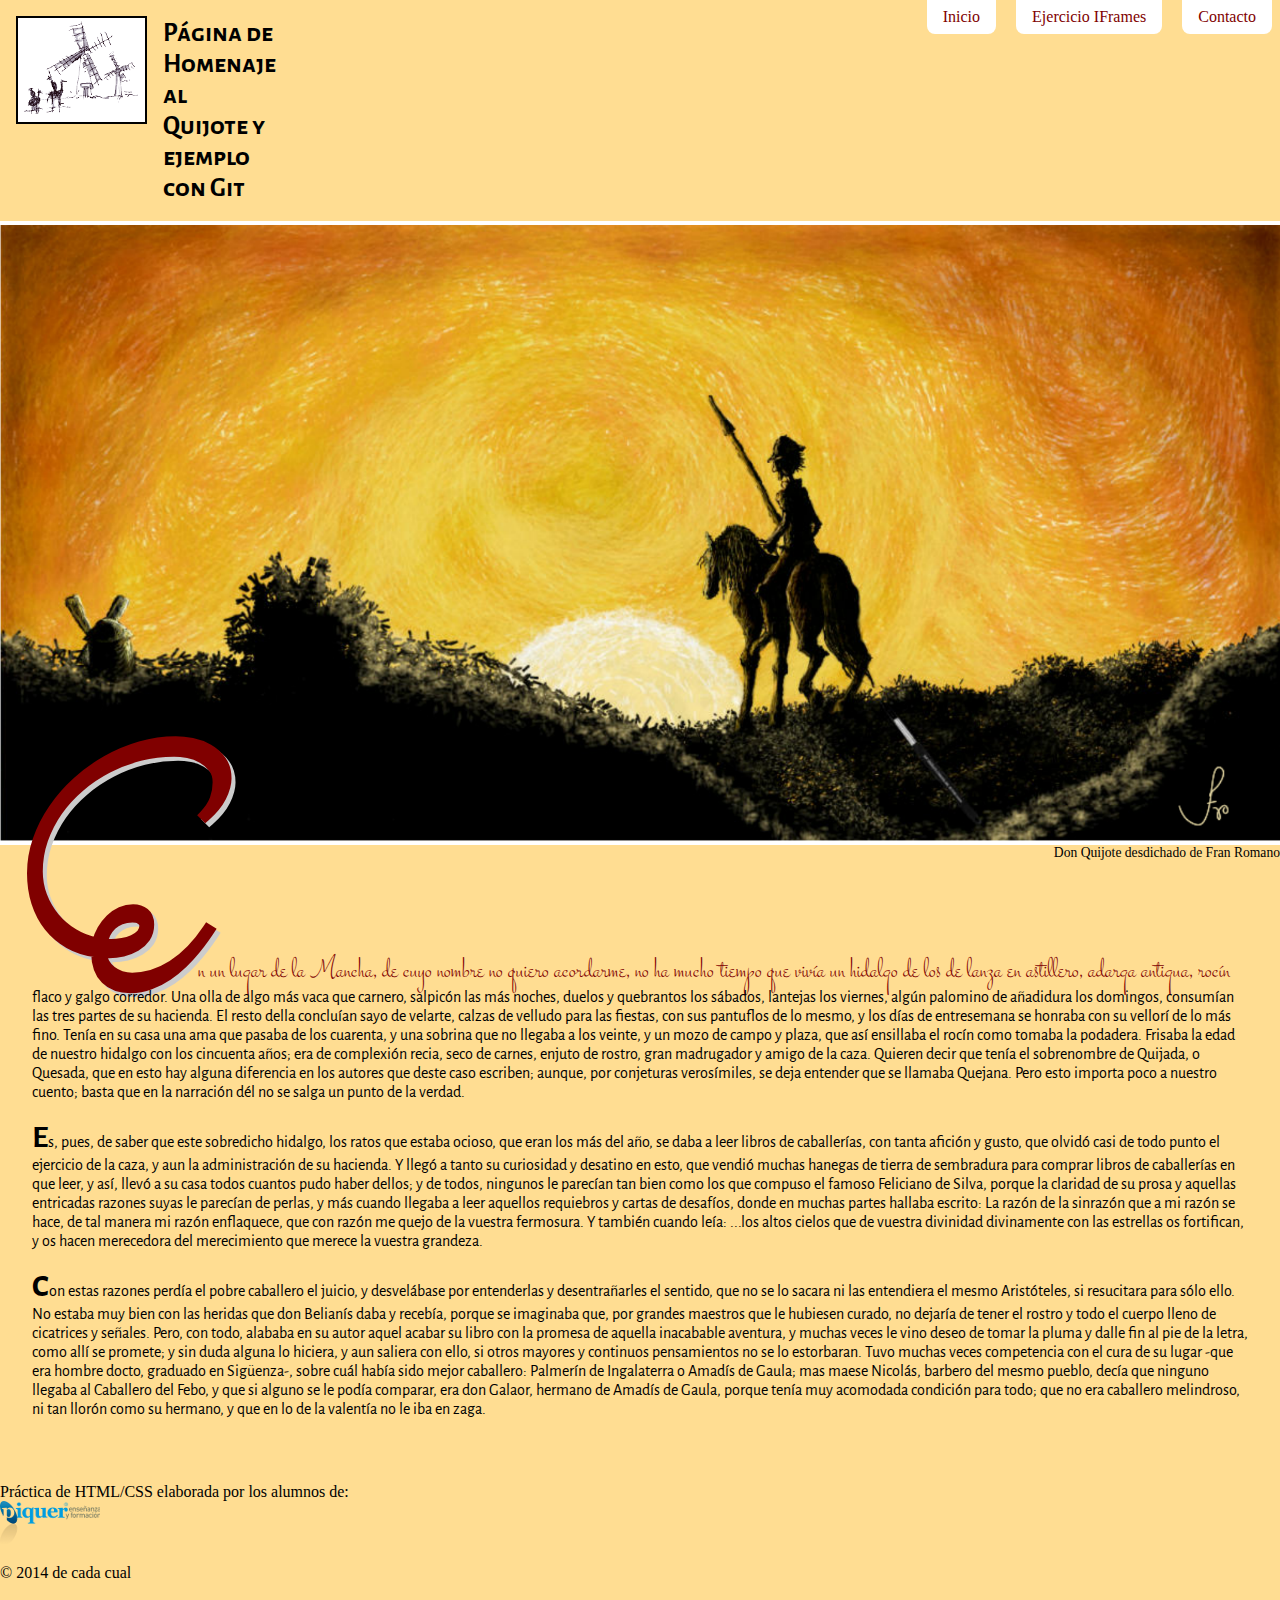
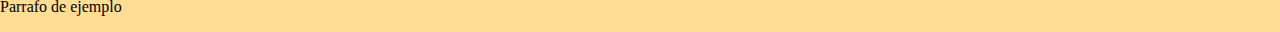
==== index.html @ 1646e15e "archivos adjuntados" ====
<!doctype html>
<html lang="es">
<head>
    <meta charset="UTF-8">
    <!-- Metadatos -->
    <meta name="title" content="El ingenioso hidalgo"/>
    <meta name="description" content="Contenido más extenso..."/>
    <meta name="keywords" content="don quijote, la mancha, miguel de cervantes"/>

    <!-- Metadatos FB -->
    <meta property="og:title" content="El ingenioso hidalgo">
    <meta property="og:description" content="Contenido más extenso...">
    <meta property="og:site_name" content="El quijote">
    <meta property="og:locale" content="es">
    <meta property="og:type" content="website">
    <meta property="og:url" content="https://www.donquijote.es/index/"/>
    <meta property="og:image"
          content="https:///www.donquijote.es/files/images/thumbnails/fb_image/files/images/shutterstock-289528175-1-ONsXXkHd.jpg"/>

    <!-- Metadatos TW -->
    <meta name="twitter:card" content="summary">
    <meta name="twitter:title" content="El Ingenioso Hidalgo">
    <meta name="twitter:description" content="Contenido más extenso...">
    <meta name="twitter:image"
          content="https:///www.donquijote.es/files/images/thumbnails/fb_image/files/images/shutterstock-289528175-1-ONsXXkHd.jpg">

    <!-- Favicons -->

    <link rel="apple-touch-icon" sizes="57x57" href="assets/img/favicons/apple-icon-57x57.png">
    <link rel="apple-touch-icon" sizes="60x60" href="assets/img/favicons/apple-icon-60x60.png">
    <link rel="apple-touch-icon" sizes="72x72" href="assets/img/favicons/apple-icon-72x72.png">
    <link rel="apple-touch-icon" sizes="76x76" href="assets/img/favicons/apple-icon-76x76.png">
    <link rel="apple-touch-icon" sizes="114x114" href="assets/img/favicons/apple-icon-114x114.png">
    <link rel="apple-touch-icon" sizes="120x120" href="assets/img/favicons/apple-icon-120x120.png">
    <link rel="apple-touch-icon" sizes="144x144" href="assets/img/favicons/apple-icon-144x144.png">
    <link rel="apple-touch-icon" sizes="152x152" href="assets/img/favicons/apple-icon-152x152.png">
    <link rel="apple-touch-icon" sizes="180x180" href="assets/img/favicons/apple-icon-180x180.png">
    <link rel="icon" type="image/png" sizes="192x192" href="assets/img/favicons/android-icon-192x192.png">
    <link rel="icon" type="image/png" sizes="32x32" href="assets/img/favicons/favicon-32x32.png">
    <link rel="icon" type="image/png" sizes="96x96" href="assets/img/favicons/favicon-96x96.png">
    <link rel="icon" type="image/png" sizes="16x16" href="assets/img/favicons/favicon-16x16.png">
    <meta name="msapplication-TileColor" content="#ffffff">
    <meta name="msapplication-TileImage" content="/ms-icon-144x144.png">
    <meta name="theme-color" content="#ffffff">
    <title>El Quijote</title>
    <!-- CSS -->
    <link rel="stylesheet" type="text/css" href="assets/css/style.css"/>
</head>
<body>
<!-- HEADER -->
<header>
    <div id="logo">
        <a href="/"><img src="assets/img/content/logo-don-quijote.png" alt="Logo Don Quijote" title="Volver a la Home"/></a>
    </div>
    <h1>P&aacute;gina de Homenaje al Quijote y ejemplo con Git</h1>
    <nav>
        <ul class="navigation">
            <li class="active"><a href="/">Inicio</a></li>
            <li><a href="ejercicio-iframes.html">Ejercicio IFrames</a></li>
            <li><a href="contacto.html">Contacto</a></li>
        </ul>
    </nav>
    <figure class="hero">
        <img src="assets/img/content/don-quijote-desdichado-by-franromano.png"/>
        <figcaption>Don Quijote desdichado de Fran Romano</figcaption>
    </figure>
</header>

<!-- CONTENT -->
<main class="content">

    <p>En un lugar de la Mancha, de cuyo nombre no quiero acordarme, no ha mucho tiempo que viv&iacute;a un hidalgo de
        los de lanza en astillero, adarga antigua, roc&iacute;n flaco y galgo corredor. Una olla de algo m&aacute;s vaca
        que carnero, salpic&oacute;n las m&aacute;s noches, duelos y quebrantos los s&aacute;bados, lantejas los
        viernes, alg&uacute;n palomino de a&ntilde;adidura los domingos, consum&iacute;an las tres partes de su
        hacienda. El resto della conclu&iacute;an sayo de velarte, calzas de velludo para las fiestas, con sus pantuflos
        de lo mesmo, y los d&iacute;as de entresemana se honraba con su vellor&iacute; de lo m&aacute;s fino. Ten&iacute;a
        en su casa una ama que pasaba de los cuarenta, y una sobrina que no llegaba a los veinte, y un mozo de campo y
        plaza, que as&iacute; ensillaba el roc&iacute;n como tomaba la podadera. Frisaba la edad de nuestro hidalgo con
        los cincuenta a&ntilde;os; era de complexi&oacute;n recia, seco de carnes, enjuto de rostro, gran madrugador y
        amigo de la caza. Quieren decir que ten&iacute;a el sobrenombre de Quijada, o Quesada, que en esto hay alguna
        diferencia en los autores que deste caso escriben; aunque, por conjeturas veros&iacute;miles, se deja entender
        que se llamaba Quejana. Pero esto importa poco a nuestro cuento; basta que en la narraci&oacute;n d&eacute;l no
        se salga un punto de la verdad.</p>

    <p>Es, pues, de saber que este sobredicho hidalgo, los ratos que estaba ocioso, que eran los m&aacute;s del a&ntilde;o,
        se daba a leer libros de caballer&iacute;as, con tanta afici&oacute;n y gusto, que olvid&oacute; casi de todo
        punto el ejercicio de la caza, y aun la administraci&oacute;n de su hacienda. Y lleg&oacute; a tanto su
        curiosidad y desatino en esto, que vendi&oacute; muchas hanegas de tierra de sembradura para comprar libros de
        caballer&iacute;as en que leer, y as&iacute;, llev&oacute; a su casa todos cuantos pudo haber dellos; y de
        todos, ningunos le parec&iacute;an tan bien como los que compuso el famoso Feliciano de Silva, porque la
        claridad de su prosa y aquellas entricadas razones suyas le parec&iacute;an de perlas, y m&aacute;s cuando
        llegaba a leer aquellos requiebros y cartas de desaf&iacute;os, donde en muchas partes hallaba escrito: La raz&oacute;n
        de la sinraz&oacute;n que a mi raz&oacute;n se hace, de tal manera mi raz&oacute;n enflaquece, que con raz&oacute;n
        me quejo de la vuestra fermosura. Y tambi&eacute;n cuando le&iacute;a: ...los altos cielos que de vuestra
        divinidad divinamente con las estrellas os fortifican, y os hacen merecedora del merecimiento que merece la
        vuestra grandeza.</p>

    <p>Con estas razones perd&iacute;a el pobre caballero el juicio, y desvel&aacute;base por entenderlas y desentra&ntilde;arles
        el sentido, que no se lo sacara ni las entendiera el mesmo Arist&oacute;teles, si resucitara para s&oacute;lo
        ello. No estaba muy bien con las heridas que don Belian&iacute;s daba y receb&iacute;a, porque se imaginaba que,
        por grandes maestros que le hubiesen curado, no dejar&iacute;a de tener el rostro y todo el cuerpo lleno de
        cicatrices y se&ntilde;ales. Pero, con todo, alababa en su autor aquel acabar su libro con la promesa de aquella
        inacabable aventura, y muchas veces le vino deseo de tomar la pluma y dalle fin al pie de la letra, como all&iacute;
        se promete; y sin duda alguna lo hiciera, y aun saliera con ello, si otros mayores y continuos pensamientos no
        se lo estorbaran. Tuvo muchas veces competencia con el cura de su lugar -que era hombre docto, graduado en Sig&uuml;enza-,
        sobre cu&aacute;l hab&iacute;a sido mejor caballero: Palmer&iacute;n de Ingalaterra o Amad&iacute;s de Gaula;
        mas maese Nicol&aacute;s, barbero del mesmo pueblo, dec&iacute;a que ninguno llegaba al Caballero del Febo, y
        que si alguno se le pod&iacute;a comparar, era don Galaor, hermano de Amad&iacute;s de Gaula, porque ten&iacute;a
        muy acomodada condici&oacute;n para todo; que no era caballero melindroso, ni tan llor&oacute;n como su hermano,
        y que en lo de la valent&iacute;a no le iba en zaga.</p>

</main><!-- .content -->

<!-- FOOTER -->
<footer>
    <p>Pr&aacute;ctica de HTML/CSS elaborada por los alumnos de:<br/>
        <a href="http://www.piquerestudios.com/" target="_blank"><img src="assets/img/content/logo-piquer.png"
                                                                      alt="Logo Piquer"/></a>
    </p>
    <p>&copy; 2014 de cada cual</p>
    <p>Parrafo de ejemplo</p>
</footer>
</body>
</html>
---- assets/css/style.css ----
/* Estilos genéricos */
@import 'generic.css';
/* Descomponemos en fragmentos */
@import 'header.css';
@import 'content.css';
@import 'footer.css';
/* Google Fonts */
@import url('https://fonts.googleapis.com/css2?family=Alegreya+Sans&family=Pathway+Gothic+One&family=Stalemate&display=swap');
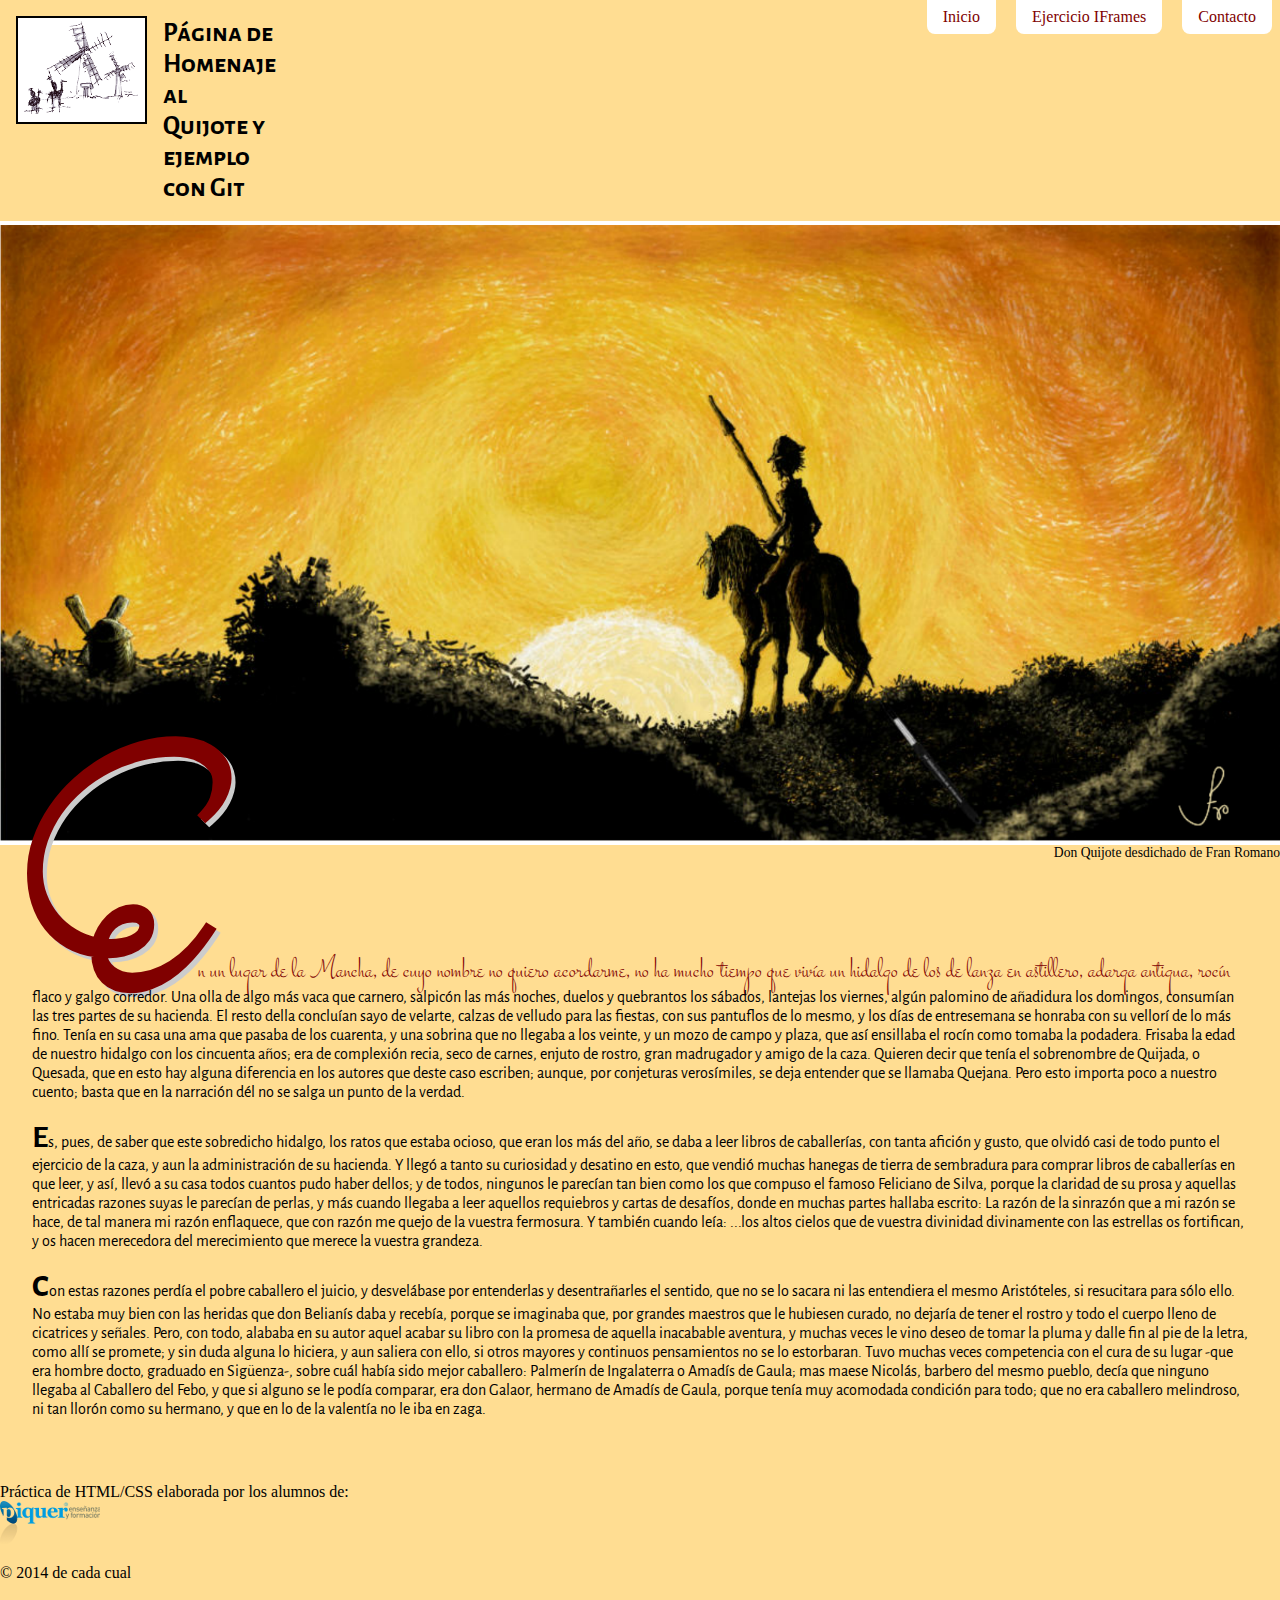
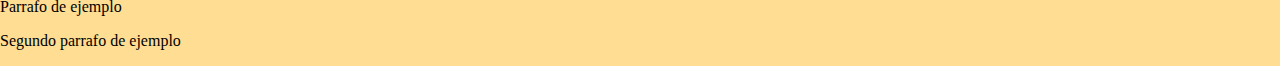
==== commit 98f123b0: "actualizando por segunda vez el index" ====
--- a/index.html
+++ b/index.html
@@ -120,6 +120,7 @@
     </p>
     <p>&copy; 2014 de cada cual</p>
     <p>Parrafo de ejemplo</p>
+    <p>Segundo parrafo de ejemplo</p>
 </footer>
 </body>
 </html>
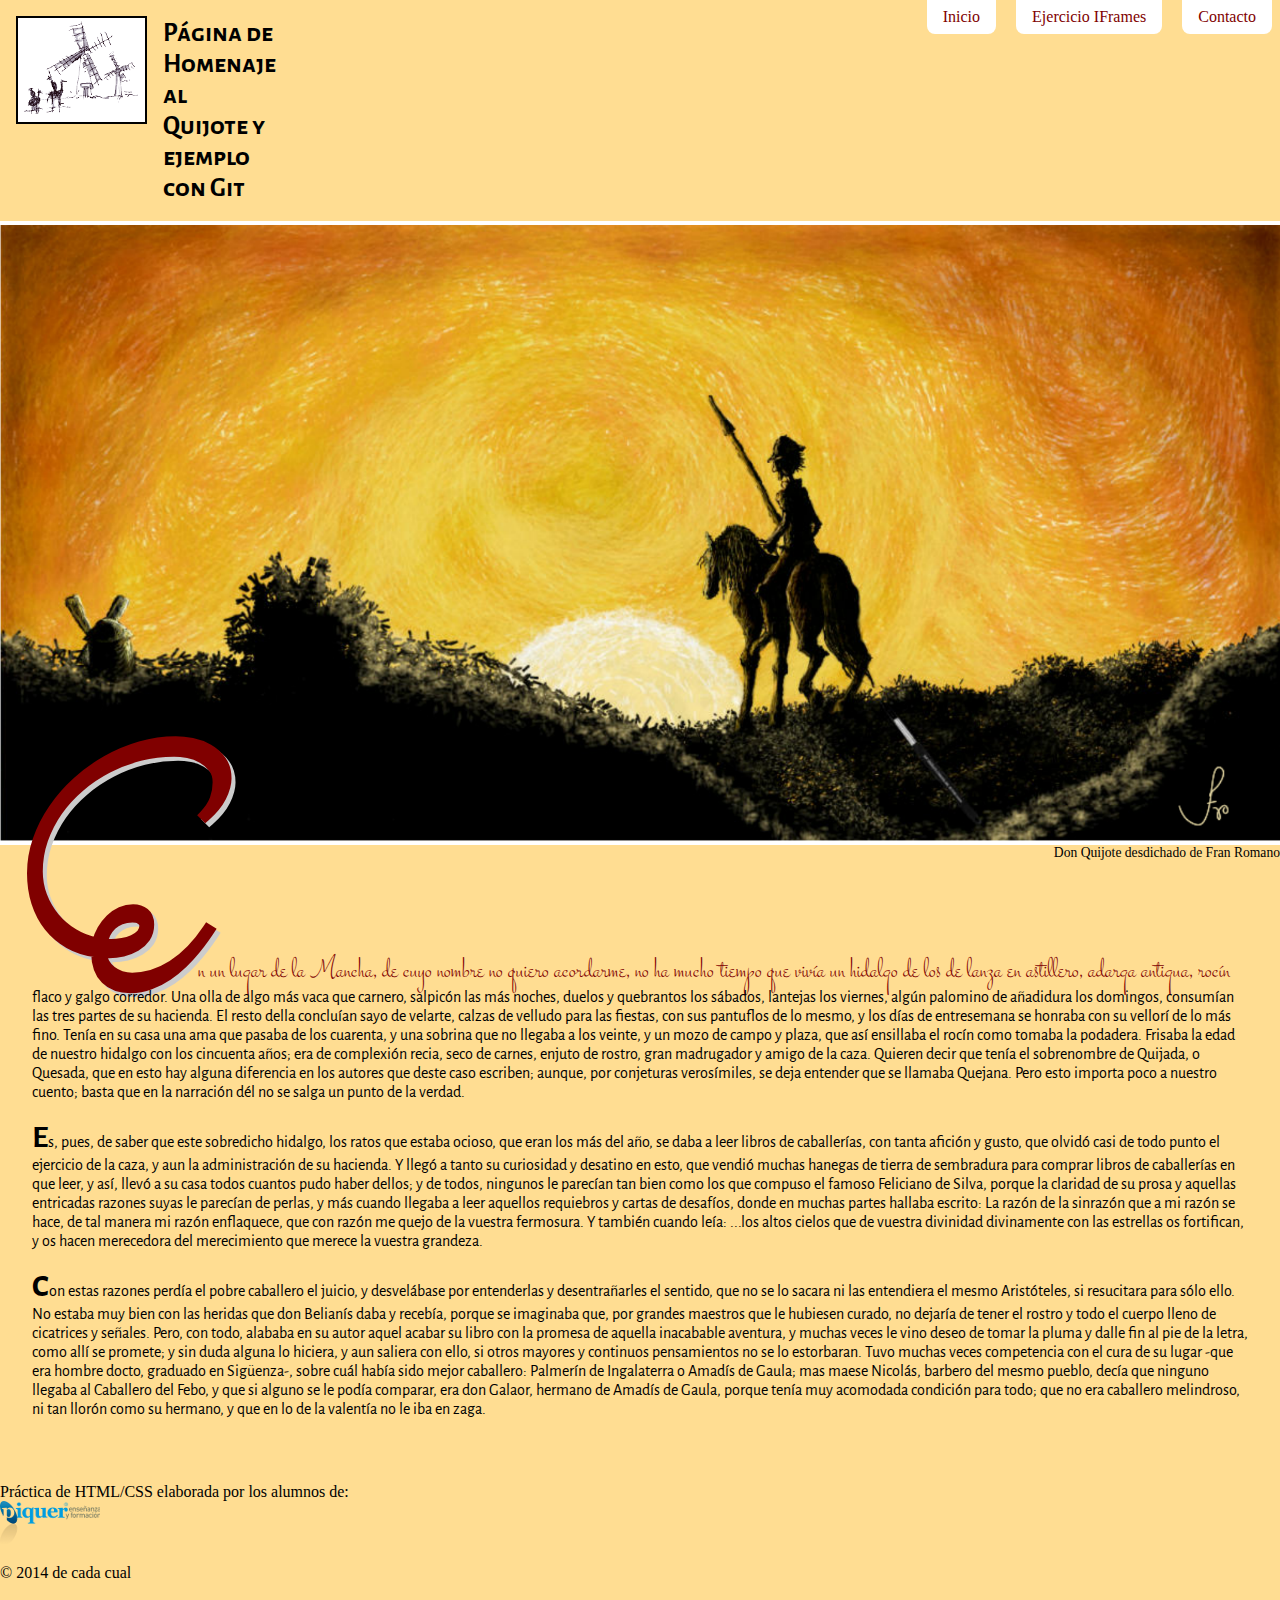
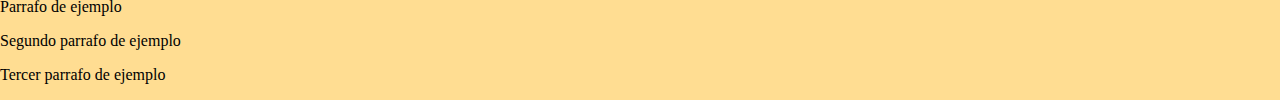
==== commit 79dccd95: "cambio en la rama develop" ====
--- a/index.html
+++ b/index.html
@@ -121,6 +121,7 @@
     <p>&copy; 2014 de cada cual</p>
     <p>Parrafo de ejemplo</p>
     <p>Segundo parrafo de ejemplo</p>
+    <p>Tercer parrafo de ejemplo</p>
 </footer>
 </body>
 </html>
